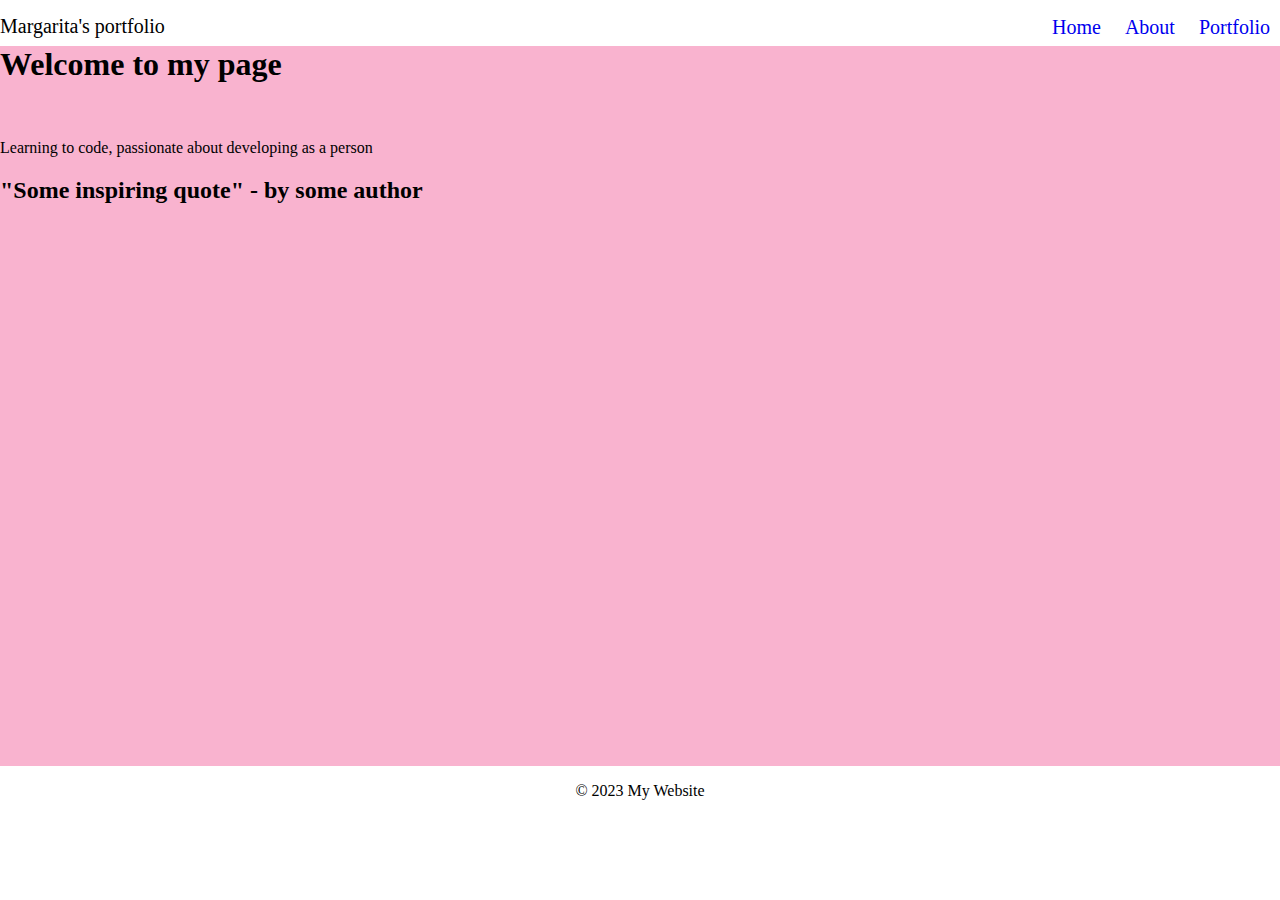
==== index.html @ 14ab40b8 "with picture" ====
<!DOCTYPE html>
<html lang="en">
<head>
    <meta charset="UTF-8">
    <meta name="viewport" content="width=device-width, initial-scale=1.0">
    <title>Document</title>
    <link rel="stylesheet" href="style.css">
</head>
<body>
    <nav class="nav-bar">
        <div class="logo">Margarita's portfolio</div>
        <div class="nav-links">
            <ul>
                <a href="/index.html"><li class="link-buttons">Home</li></a>
                <a href="/about.html"><li class="link-buttons">About</li></a>
                <a href="/portfolio.html"><li class="link-buttons">Portfolio</li></a>
            </ul>
        </div>
    </nav>  
    <div class="main-body">
        <h1>Welcome to my page</h1>
        <img src="/Users/RetroMokaPunk/Coursework/block09/images/3.jpg" alt="">
        <p>Learning to code, passionate about developing as a person</p>
        <h2>"Some inspiring quote" - by some author</h2>
    </div>
    <footer>
        <div class="footer-content">
            <p>&copy; 2023 My Website</p>
            <div class="social-icons">
                <a href="#" target="_blank"><i class="fab fa-facebook-f"></i></a>
                <a href="#" target="_blank"><i class="fab fa-twitter"></i></a>
                <a href="#" target="_blank"><i class="fab fa-instagram"></i></a>
                <a href="#" target="_blank"><i class="fab fa-linkedin-in"></i></a>
            </div>
        </div>
    </footer>
</body>
</html>
---- style.css ----
.link-buttons{
    display: inline-block;
    margin: 0 10px 0 10px;
    font-size: 20px;
}

.nav-bar{
    display: flex;
    justify-content: space-between;
    flex-direction: row;
    height: 25px;
}

ul{
    padding: 0;
}
.nav-link-container{
    width: 100%;
}
.logo{
    /*display: flex;*/
    margin-top: 15px;
    text-align: center;
    font-size: 20px;
}

.main-body{
    height: 80vh;
    background-color: rgb(249, 179, 207);
}

footer{
    display: grid;
    justify-content: center;
}
body{
    margin: 0;
}
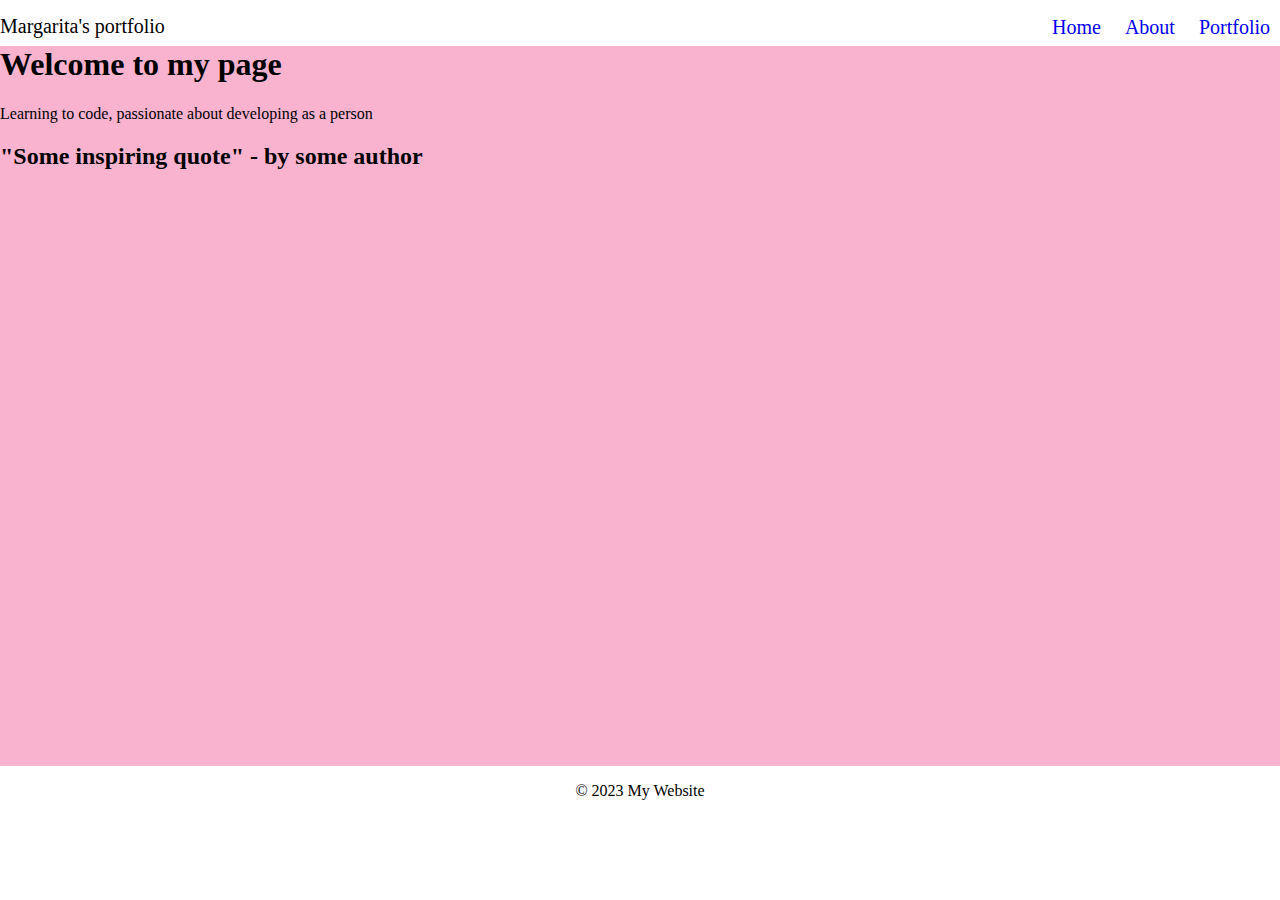
==== commit caa64f66: "with picture" ====
--- a/index.html
+++ b/index.html
@@ -19,7 +19,6 @@
     </nav>  
     <div class="main-body">
         <h1>Welcome to my page</h1>
-        <img src="/Users/RetroMokaPunk/Coursework/block09/images/3.jpg" alt="">
         <p>Learning to code, passionate about developing as a person</p>
         <h2>"Some inspiring quote" - by some author</h2>
     </div>
@@ -34,5 +33,6 @@
             </div>
         </div>
     </footer>
+    <link rel="stylesheet" href="javascript.js">
 </body>
 </html>--- a/style.css
+++ b/style.css
@@ -35,4 +35,8 @@
 }
 body{
     margin: 0;
+}
+img{
+    height: 400px;
+    width: 300px;
 }